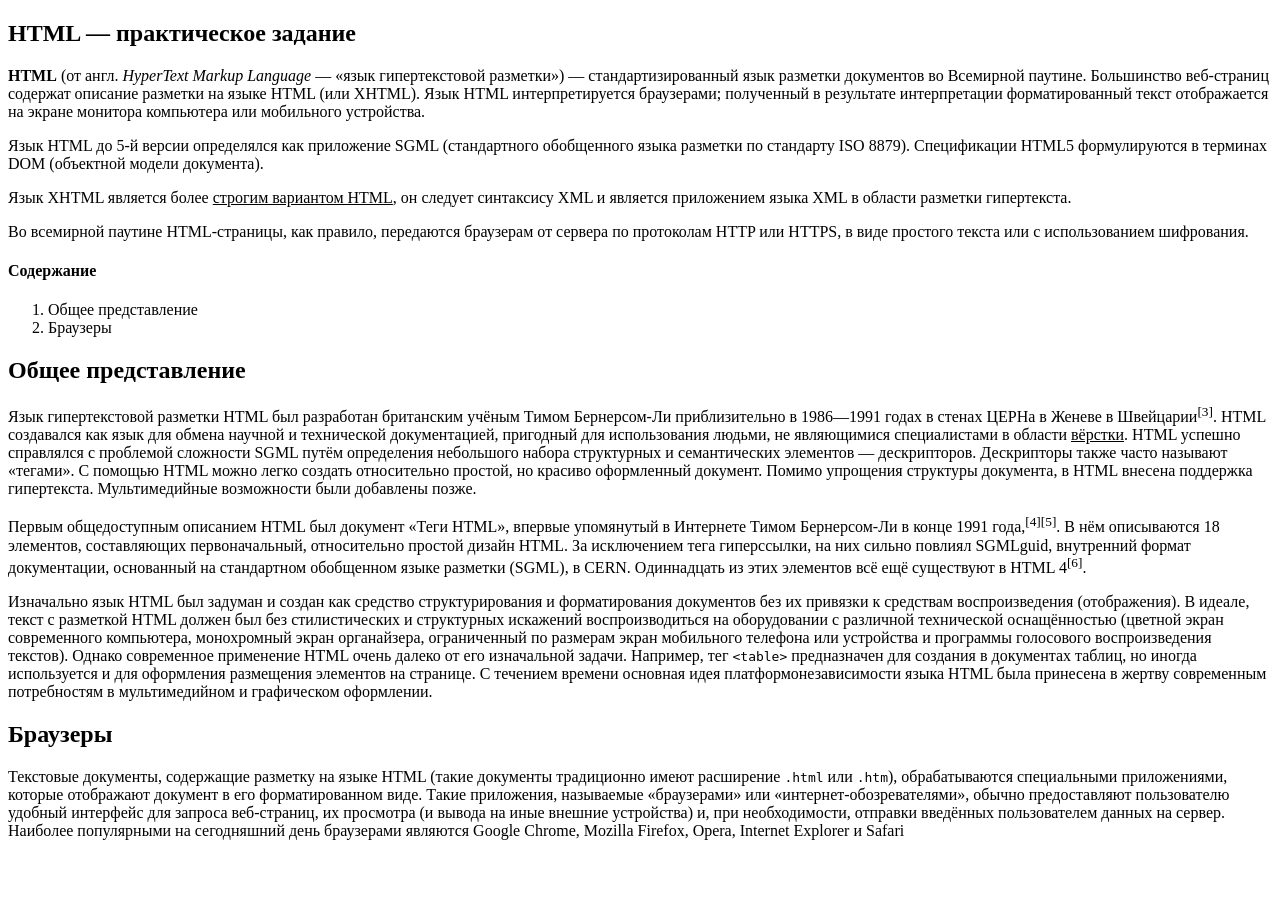
==== pages/html_practice.html @ 1b5728c4 "add: Lesson 16: HTML practice" ====
<!DOCTYPE html>
<html lang="ru">
  <head>
    <meta charset="UTF-8" />
    <meta name="viewport" content="width=device-width, initial-scale=1.0" />
    <title>Document</title>
  </head>
  <body>
    <main>
      <article>
        <h1>HTML — практическое задание</h1>

        <div>
          <p>
            <b>HTML</b> (от англ. <i>HyperText Markup Language</i> — «язык
            гипертекстовой разметки») — стандартизированный язык разметки
            документов во Всемирной паутине. Большинство веб-страниц содержат
            описание разметки на языке HTML (или XHTML). Язык HTML
            интерпретируется браузерами; полученный в результате интерпретации
            форматированный текст отображается на экране монитора компьютера или
            мобильного устройства.
          </p>
          <p>
            Язык HTML до 5-й версии определялся как приложение SGML
            (стандартного обобщенного языка разметки по стандарту ISO 8879).
            Спецификации HTML5 формулируются в терминах DOM (объектной модели
            документа).
          </p>
          <p>
            Язык XHTML является более <u>строгим вариантом HTML</u>, он следует
            синтаксису XML и является приложением языка XML в области разметки
            гипертекста.
          </p>
          <p>
            Во всемирной паутине HTML-страницы, как правило, передаются
            браузерам от сервера по протоколам HTTP или HTTPS, в виде простого
            текста или с использованием шифрования.
          </p>
        </div>

        <div>
          <h4>Содержание</h4>
          <ol>
            <li>Общее представление</li>
            <li>Браузеры</li>
          </ol>
        </div>

        <div>
          <h2>Общее представление</h2>
          <p>
            Язык гипертекстовой разметки HTML был разработан британским учёным
            Тимом Бернерсом-Ли приблизительно в 1986—1991 годах в стенах ЦЕРНа в
            Женеве в Швейцарии<sup>[3]</sup>. HTML создавался как язык для
            обмена научной и технической документацией, пригодный для
            использования людьми, не являющимися специалистами в области
            <u>вёрстки</u>. HTML успешно справлялся с проблемой сложности SGML
            путём определения небольшого набора структурных и семантических
            элементов — дескрипторов. Дескрипторы также часто называют «тегами».
            С помощью HTML можно легко создать относительно простой, но красиво
            оформленный документ. Помимо упрощения структуры документа, в HTML
            внесена поддержка гипертекста. Мультимедийные возможности были
            добавлены позже.
          </p>
          <p>
            Первым общедоступным описанием HTML был документ «Теги HTML»,
            впервые упомянутый в Интернете Тимом Бернерсом-Ли в конце 1991
            года,<sup>[4][5]</sup>. В нём описываются 18 элементов, составляющих
            первоначальный, относительно простой дизайн HTML. За исключением
            тега гиперссылки, на них сильно повлиял SGMLguid, внутренний формат
            документации, основанный на стандартном обобщенном языке разметки
            (SGML), в CERN. Одиннадцать из этих элементов всё ещё существуют в
            HTML 4<sup>[6]</sup>.
          </p>
          <p>
            Изначально язык HTML был задуман и создан как средство
            структурирования и форматирования документов без их привязки к
            средствам воспроизведения (отображения). В идеале, текст с разметкой
            HTML должен был без стилистических и структурных искажений
            воспроизводиться на оборудовании с различной технической
            оснащённостью (цветной экран современного компьютера, монохромный
            экран органайзера, ограниченный по размерам экран мобильного
            телефона или устройства и программы голосового воспроизведения
            текстов). Однако современное применение HTML очень далеко от его
            изначальной задачи. Например, тег
            <code>&lt;table&gt;</code> предназначен для создания в документах
            таблиц, но иногда используется и для оформления размещения элементов
            на странице. С течением времени основная идея платформонезависимости
            языка HTML была принесена в жертву современным потребностям в
            мультимедийном и графическом оформлении.
          </p>
        </div>

        <div>
          <h2>Браузеры</h2>
          <p>
            Текстовые документы, содержащие разметку на языке HTML (такие
            документы традиционно имеют расширение <code>.html</code> или
            <code>.htm</code>), обрабатываются специальными приложениями,
            которые отображают документ в его форматированном виде. Такие
            приложения, называемые «браузерами» или «интернет-обозревателями»,
            обычно предоставляют пользователю удобный интерфейс для запроса
            веб-страниц, их просмотра (и вывода на иные внешние устройства) и,
            при необходимости, отправки введённых пользователем данных на
            сервер. Наиболее популярными на сегодняшний день браузерами являются
            Google Chrome, Mozilla Firefox, Opera, Internet Explorer и Safari
          </p>
        </div>
      </article>
    </main>
  </body>
</html>
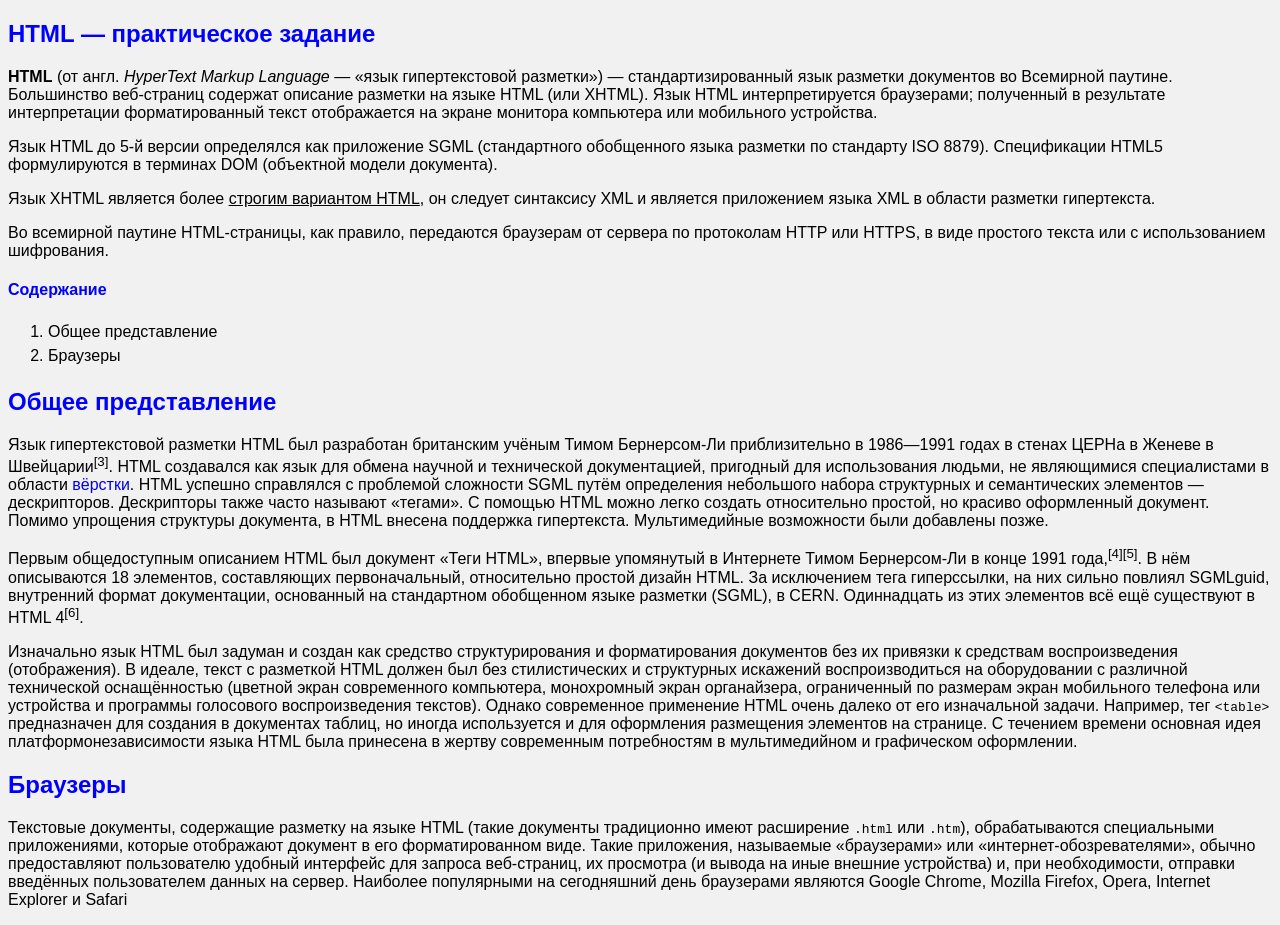
==== commit ceb249a9: "add: Lesson 18: style.css" ====
--- a/pages/html_practice.html
+++ b/pages/html_practice.html
@@ -3,7 +3,8 @@
   <head>
     <meta charset="UTF-8" />
     <meta name="viewport" content="width=device-width, initial-scale=1.0" />
-    <title>Document</title>
+    <link rel="stylesheet" href="/css/style.css" />
+    <title>HTML, CSS paractice</title>
   </head>
   <body>
     <main>
@@ -54,10 +55,13 @@
             Женеве в Швейцарии<sup>[3]</sup>. HTML создавался как язык для
             обмена научной и технической документацией, пригодный для
             использования людьми, не являющимися специалистами в области
-            <u>вёрстки</u>. HTML успешно справлялся с проблемой сложности SGML
-            путём определения небольшого набора структурных и семантических
-            элементов — дескрипторов. Дескрипторы также часто называют «тегами».
-            С помощью HTML можно легко создать относительно простой, но красиво
+            <a
+              href="https://ru.wikipedia.org/wiki/%D0%92%D1%91%D1%80%D1%81%D1%82%D0%BA%D0%B0"
+              >вёрстки</a
+            >. HTML успешно справлялся с проблемой сложности SGML путём
+            определения небольшого набора структурных и семантических элементов
+            — дескрипторов. Дескрипторы также часто называют «тегами». С помощью
+            HTML можно легко создать относительно простой, но красиво
             оформленный документ. Помимо упрощения структуры документа, в HTML
             внесена поддержка гипертекста. Мультимедийные возможности были
             добавлены позже.
--- a/css/style.css
+++ b/css/style.css
@@ -0,0 +1,31 @@
+html {
+  background-color: #f1f1f1;
+  font-family: Calibri, Arial;
+}
+
+h1,
+h2,
+h3,
+h4 {
+  color: blue;
+}
+
+b {
+  font-weight: bold;
+}
+
+i {
+  font-style: italic;
+}
+
+u {
+  text-decoration: underline;
+}
+
+a {
+  text-decoration: none;
+}
+
+ol {
+  line-height: 1.5;
+}
